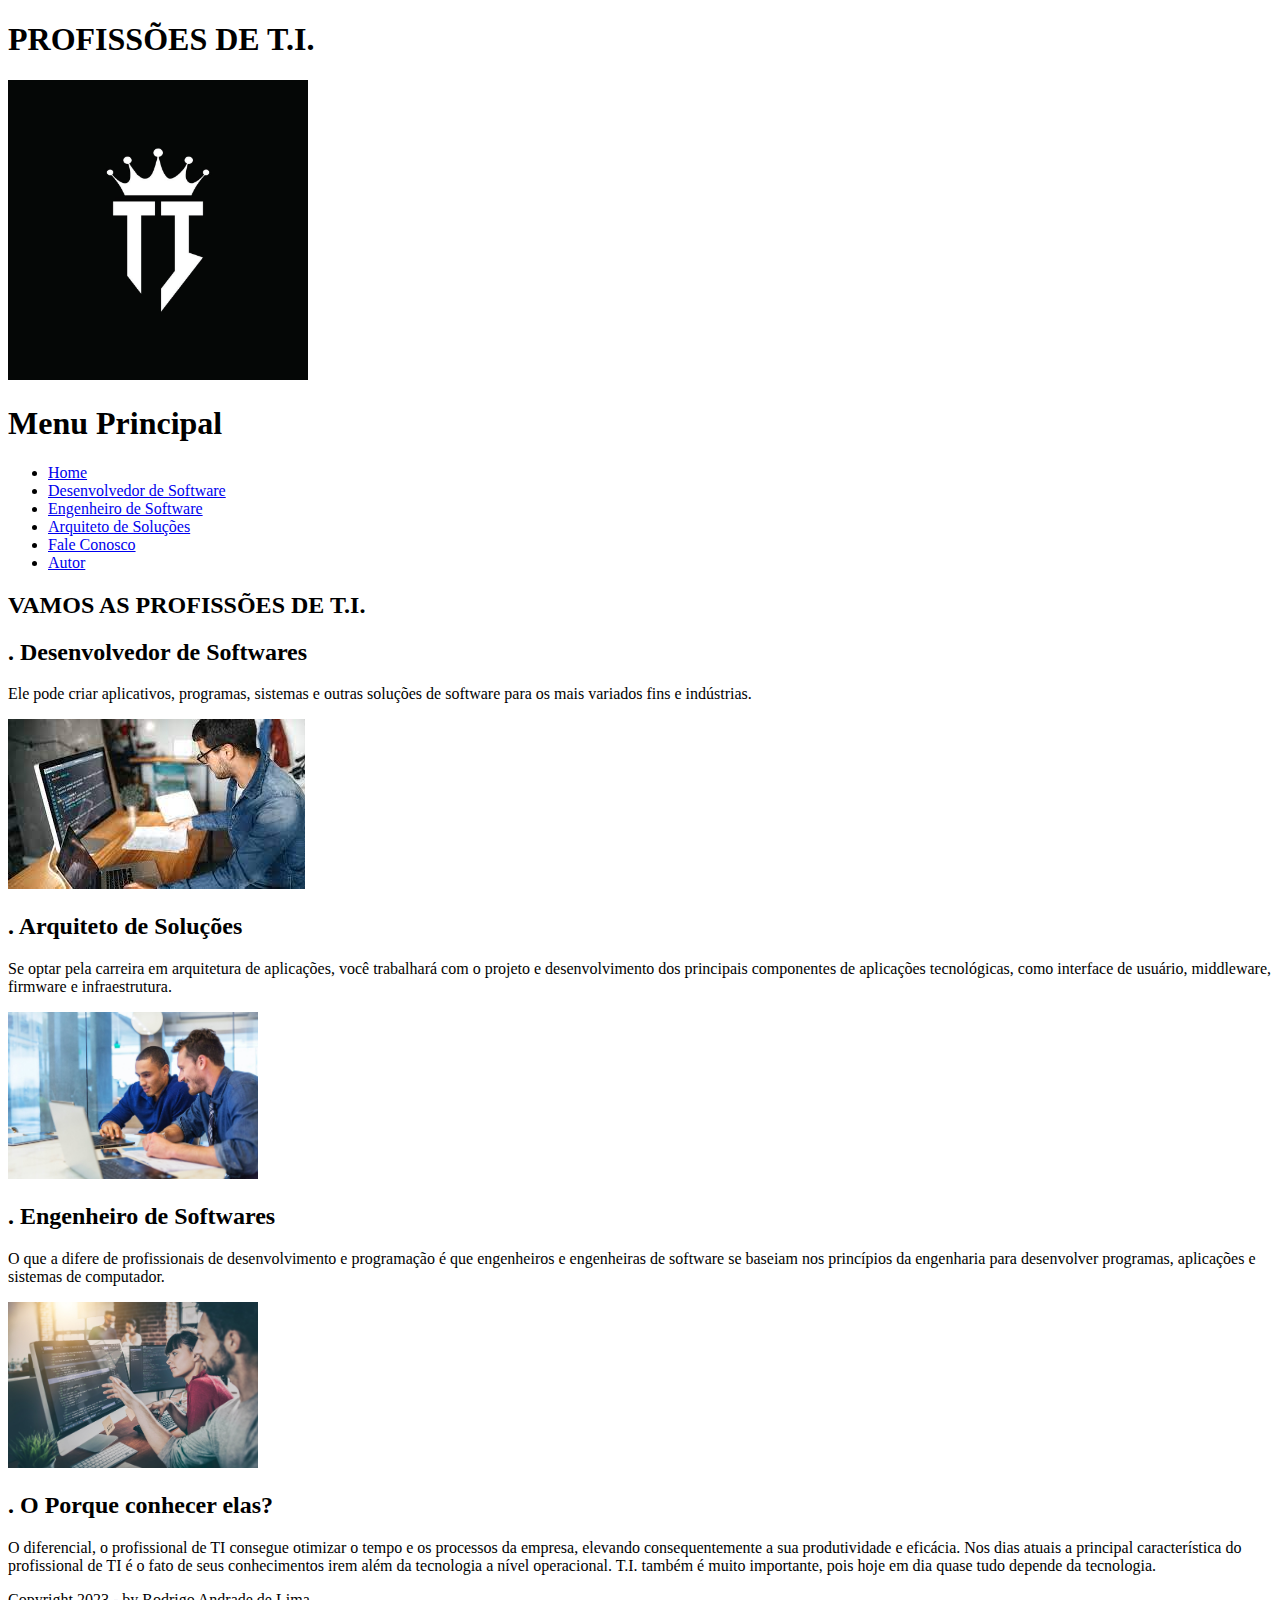
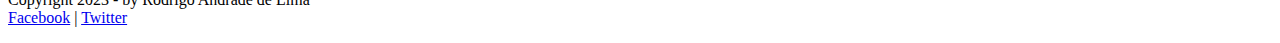
==== index.html @ 8e229df2 "commit inicial" ====
<!DOCTYPE html>
<html lang="pt-br">
<head>
    <meta charset="UTF-8">
    <title>Profissões de T.I </title>
    <link rel="stylesheet" type="text/css"  href="_css/inicio.css">
    <link rel="stylesheet" type="text/css"  href="_css/estilo.css">
</head>

<body>

    <div id="interface">

    <header id="cabecalho">
        <hgroup>
            <h1>PROFISSÕES DE T.I.</h1>
        </hgroup>

            <img id="icone" src="-ti-logo-.jpg"
        width="300px"/>

        <nav id="menu">
            <h1>Menu Principal</h1>
            <ul>
                <li><a href="index.html">Home</a></li>
                <li><a href="dessoftware.html">Desenvolvedor de Software</a></li>
                <li><a href="engesoft.html">Engenheiro de Software</a></li>
                <li><a href="arqsoftware.html">Arquiteto de Soluções</a></li>
                <li><a href="fale-conosco.html">Fale Conosco</a></li>
                <li><a href="autor.html">Autor</a></li>
            </ul>
        </nav>
    </header>

        <section id="corpo">

        <article id="noticia-principal">

            <hgroup id="cabecalho-noticia-principal">
                <h2>VAMOS AS PROFISSÕES DE T.I.</h2>
            </hgroup>

   <h2>. Desenvolvedor de Softwares</h2>
        <p>Ele pode criar aplicativos, programas, sistemas e outras soluções de software para os mais variados fins e indústrias.</p>
        <img src="download.jpg"> 

            <aside id="lateral">

   <h2>. Arquiteto de Soluções</h2>
                <p>Se optar pela carreira em arquitetura de aplicações, você trabalhará com o projeto e desenvolvimento dos principais componentes de aplicações tecnológicas, como interface de usuário, middleware, firmware e infraestrutura.</p>
        <img src="post_thumbnail-.jpg"
        width="250px"/>
            </aside>

    <h2>. Engenheiro de Softwares</h2>
        <p>O que a difere de profissionais de desenvolvimento e programação é que engenheiros e engenheiras de software se baseiam nos princípios da engenharia para desenvolver programas, aplicações e sistemas de computador.</p>

        <img src="engenharia-de-software.jpg"
        width="250px"/>

    <h2>. O Porque conhecer elas?</h2>
    <p>O diferencial, o profissional de TI consegue otimizar o tempo e os processos da empresa, elevando consequentemente a sua produtividade e eficácia. Nos dias atuais a principal característica do profissional de TI é o fato de seus conhecimentos irem além da tecnologia a nível operacional.
    T.I. também é muito importante, pois hoje em dia quase tudo depende da tecnologia.</p>


         <footer id="rodape">
        <p>Copyright 2023 - by Rodrigo Andrade de Lima<br>
            <a href="http://facebook.com/cursosemvideo" target="_blank">Facebook</a> |
            <a href="http://twitter.com/cursosemvideo" target="_blank">Twitter</a>
        </p>
    </footer>


        </article>

    </div>
</body>
    </html>
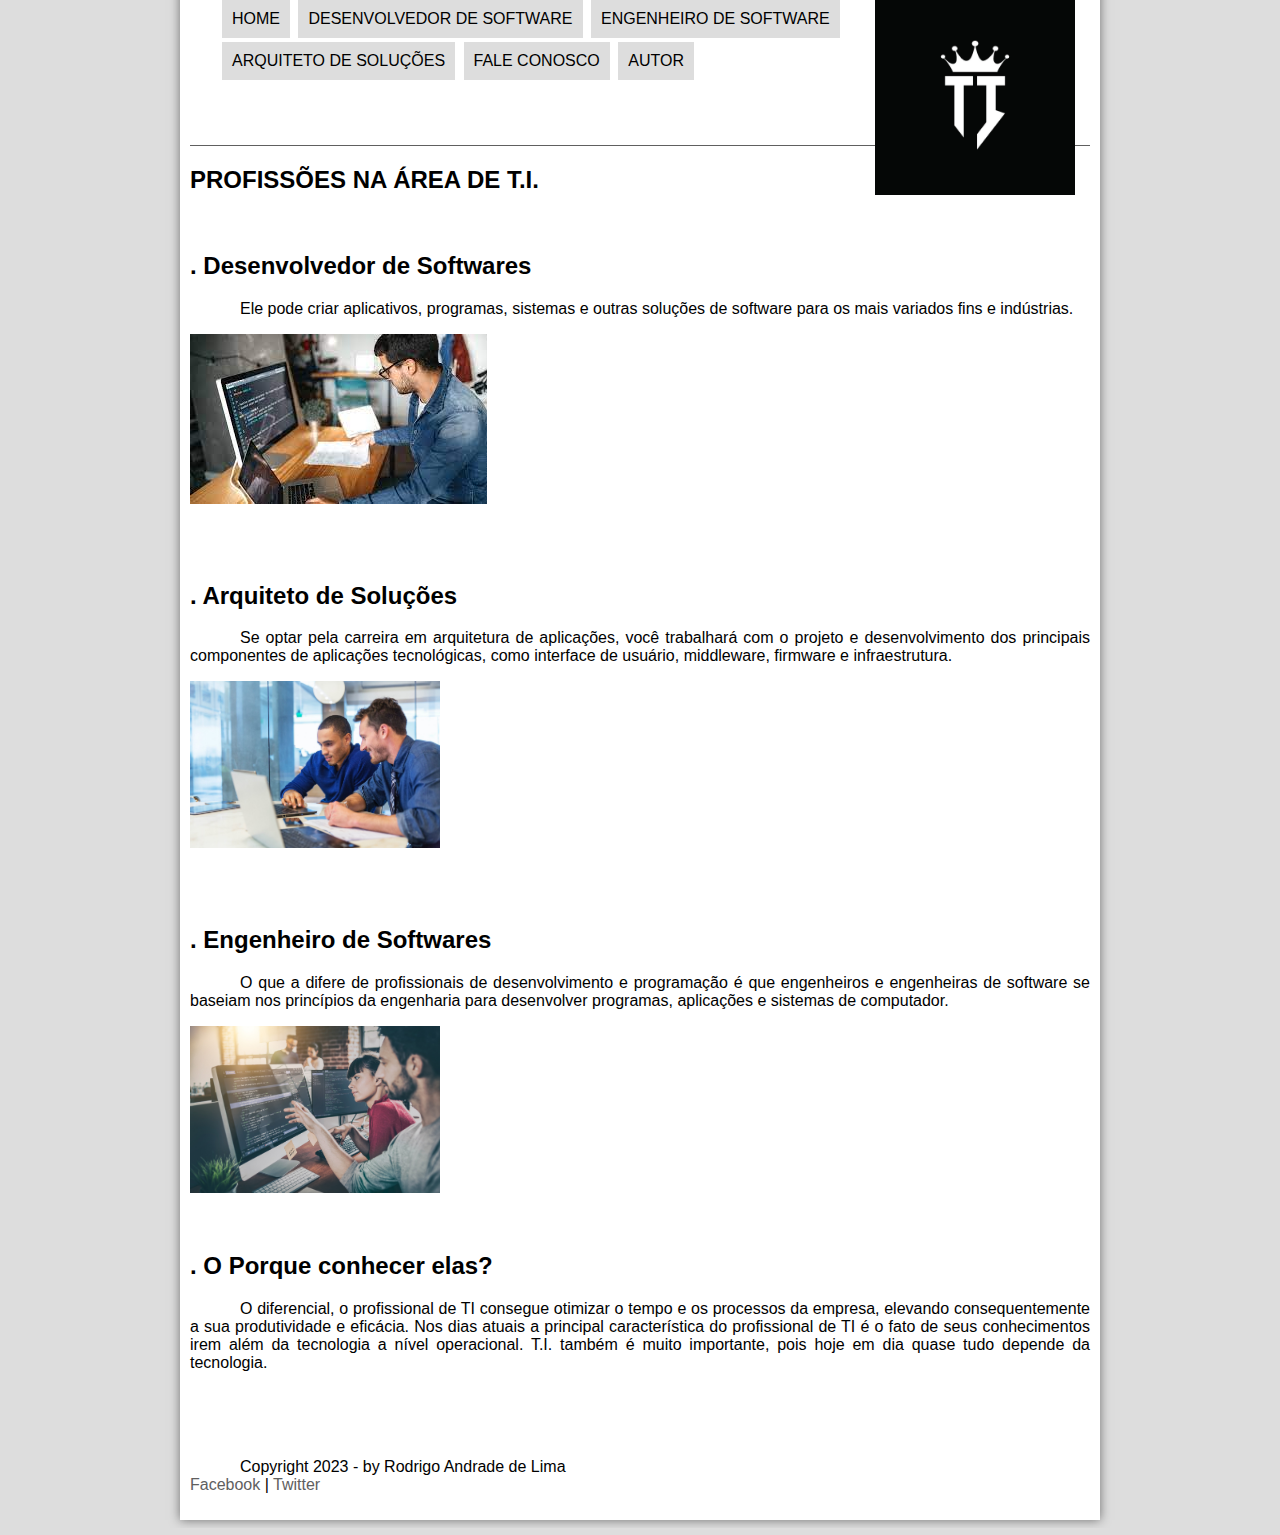
==== commit e38190d3: "commit final" ====
--- a/index.html
+++ b/index.html
@@ -1,25 +1,25 @@
 <!DOCTYPE html>
+
 <html lang="pt-br">
+
 <head>
-    <meta charset="UTF-8">
-    <title>Profissões de T.I </title>
-    <link rel="stylesheet" type="text/css"  href="_css/inicio.css">
-    <link rel="stylesheet" type="text/css"  href="_css/estilo.css">
+    <meta charset="UTF-8"/>
+    <link rel="stylesheet" type="text/css"  href="inicio.css">
 </head>
 
-<body>
+    <body>
 
-    <div id="interface">
+        <div id="interface">
 
-    <header id="cabecalho">
-        <hgroup>
-            <h1>PROFISSÕES DE T.I.</h1>
-        </hgroup>
+            <header id="cabecalho">
 
             <img id="icone" src="-ti-logo-.jpg"
-        width="300px"/>
+        width="200px"/>
+
+
 
         <nav id="menu">
+
             <h1>Menu Principal</h1>
             <ul>
                 <li><a href="index.html">Home</a></li>
@@ -30,39 +30,51 @@
                 <li><a href="autor.html">Autor</a></li>
             </ul>
         </nav>
-    </header>
+            </header>
 
-        <section id="corpo">
+
 
         <article id="noticia-principal">
 
             <hgroup id="cabecalho-noticia-principal">
-                <h2>VAMOS AS PROFISSÕES DE T.I.</h2>
+                <h2>PROFISSÕES NA ÁREA  DE T.I.</h2>
             </hgroup>
 
+            <br>
    <h2>. Desenvolvedor de Softwares</h2>
         <p>Ele pode criar aplicativos, programas, sistemas e outras soluções de software para os mais variados fins e indústrias.</p>
-        <img src="download.jpg"> 
+        <img src="download.jpg">
 
             <aside id="lateral">
 
+                <br>
+                <br>
+                <br>
    <h2>. Arquiteto de Soluções</h2>
                 <p>Se optar pela carreira em arquitetura de aplicações, você trabalhará com o projeto e desenvolvimento dos principais componentes de aplicações tecnológicas, como interface de usuário, middleware, firmware e infraestrutura.</p>
         <img src="post_thumbnail-.jpg"
         width="250px"/>
             </aside>
 
+            <br>
+            <br>
+            <br>
     <h2>. Engenheiro de Softwares</h2>
         <p>O que a difere de profissionais de desenvolvimento e programação é que engenheiros e engenheiras de software se baseiam nos princípios da engenharia para desenvolver programas, aplicações e sistemas de computador.</p>
 
         <img src="engenharia-de-software.jpg"
         width="250px"/>
 
+            <br>
+            <br>
+            <br>
     <h2>. O Porque conhecer elas?</h2>
     <p>O diferencial, o profissional de TI consegue otimizar o tempo e os processos da empresa, elevando consequentemente a sua produtividade e eficácia. Nos dias atuais a principal característica do profissional de TI é o fato de seus conhecimentos irem além da tecnologia a nível operacional.
     T.I. também é muito importante, pois hoje em dia quase tudo depende da tecnologia.</p>
 
-
+                <br>
+            <br>
+            <br>
          <footer id="rodape">
         <p>Copyright 2023 - by Rodrigo Andrade de Lima<br>
             <a href="http://facebook.com/cursosemvideo" target="_blank">Facebook</a> |
@@ -73,6 +85,7 @@
 
         </article>
 
+
     </div>
 </body>
-    </html>+</html>--- a/inicio.css
+++ b/inicio.css
@@ -0,0 +1,177 @@
+@charset "UTF-8";
+
+@import url(http://fonts.googleapis.com/css?family=Titillium+Web);
+
+@font-face {
+    font-family: 'FonteLogo';
+    src: url("../_fonts/bubblegum-sans-regular.otf");
+    }
+
+
+body {
+    font-family: Arial, sans-serif;
+    background-color: #ddd; /* cinza claro */
+}
+
+div#interface {
+    position: relative;/* Transforma a div em um container */
+    background-color: #fff; /* branco */
+    width: 900px;
+    margin: -23px auto 0px auto;
+    box-shadow: 0px 0px 10px rgba(0,0,0, 0.5); /* sombra */
+    padding: 10px; /* espaçamento interno da div */
+}
+
+header#cabecalho {
+    border-bottom: 1px #606060 solid;
+    height: 150px;
+    background: url("../_imagens/glass-logo-peq.jpg") no-repeat 0px 80px;
+}
+
+header#cabecalho h1 {
+    font-family: 'FonteLogo';
+    color: #606060;
+    font-size: 28pt;
+    text-shadow: 1px 1px 1px rgba(0,0,0, 0.6);
+    padding: 0px;
+    margin-bottom: 0px;
+}
+
+header#cabecalho h2 {
+    font-family: 'Titillium Web', sans-serif;
+    color: #888888; /* cinza claro */
+    padding: 0px;
+    margin-top: 0px;
+}
+
+/* paragrafos */
+p {
+    text-align: justify;
+    text-indent: 50px;
+}
+
+/* links */
+a {
+    color: #606060; /* cinza */
+    text-decoration: none; /* remover o sublinhado do link */
+}
+
+/* hover é pra quando o mouse passar sobre */
+a:hover {
+    text-decoration: underline; /* aparecer o sublinhado do link */
+}
+
+/* . para identificar a class foto.legenda da tag figure */
+figure.foto-legenda {
+    position: relative;
+    border: 8px solid white; /* solid hidden dotted dashed double groove ridge inset outset */
+    box-shadow: 1px 1px 4px black; /* horizontal vertical difusão cor da sombra */
+}
+
+figure.foto-legenda img {
+    width: 100%;
+    height: 100%;
+}
+
+figure.foto-legenda figcaption {
+    opacity: 0;
+    position: absolute;
+    top: 0px;
+    background-color: rgba(0,0,0,.4);
+    color: white;
+    width: 100%;
+    height: 100%;
+    padding: 10px;
+    box-sizing: border-box;
+    transition: opacity 1s;
+}
+
+nav#menu {
+    display: inline;
+    height: 100px;
+    background-color: red;  /* transformar tudo o que é menu em bloco */
+}
+
+nav#menu ul {
+    list-style: none; /* remover marcadores da lista */
+    text-transform: uppercase; /* converter para maiúsculas */
+    position: absolute; /* para que o menu possa ser colocado no topo, é preciso virar absoluto */
+    top: -3px; /* posicionado ao topo. valor negativo para empurrar além da borda */
+    right: 25px; /* posicionado à direita */
+}
+
+nav#menu li {
+    display: inline-block; /* colocar os itens lado a lado */
+    background-color: #ddd; /* cor de fundo - cinza */
+    padding: 10px; /* aumentar o espaçamento interno da caixa cinza */
+    margin: 2px; /* aumentar o espaçamento externo da caixa cinza */
+    transition: background-color 1.5s; /* tempo da transição do background-color */
+}
+
+/* hover para efeito do mouse ao passar sobre o li */
+nav#menu li:hover {
+    background-color: #000; /* cinza escuro */
+}
+
+nav#menu h1 {
+    display: none; /* ocultar a tag h1 que está em nav id menu */
+}
+
+nav#menu a {
+    color: #000; /* preto */
+    text-decoration: none; /* remove o sublinhado do link */
+}
+/* ao passar o mouse sobre o link (tag a) */
+nav#menu a:hover {
+    color: #000; /* branco */
+    text-decoration: underline; /* sublinhado */
+}
+
+
+
+figure.foto-legenda:hover figcaption {
+    opacity: 1;
+}
+
+/* usa-se # para acessar um id no html */
+
+nav#menu ul {
+    list-style: none; /* remover marcadores da lista */
+    text-transform: uppercase; /* converter para maiúsculas */
+    position: absolute; /* para que o menu possa ser colocado no topo, é preciso virar absoluto */
+    top: -3px; /* posicionado ao topo. valor negativo para empurrar além da borda */
+    right: 25px; /* posicionado à direita */
+    display;
+}
+
+nav#menu li {
+    display: inline-block; /* colocar os itens lado a lado */
+    background-color: #ddd; /* cor de fundo - cinza */
+    padding: 10px; /* aumentar o espaçamento interno da caixa cinza */
+    margin: 2px; /* aumentar o espaçamento externo da caixa cinza */
+    transition: background-color 1.5s; /* tempo da transição do background-color */
+}
+
+/* hover para efeito do mouse ao passar sobre o li */
+nav#menu li:hover {
+    background-color: black; /* cinza escuro */
+}
+
+nav#menu h1 {
+    display: none; /* ocultar a tag h1 que está em nav id menu */
+}
+
+nav#menu a {
+    color: #000; /* preto */
+    text-decoration: none; /* remove o sublinhado do link */
+}
+/* ao passar o mouse sobre o link (tag a) */
+nav#menu a:hover {
+    color: #fff; /* branco */
+    text-decoration: underline; /* sublinhado */
+}
+
+img#icone {
+    position: absolute;
+    right: 25px;
+}
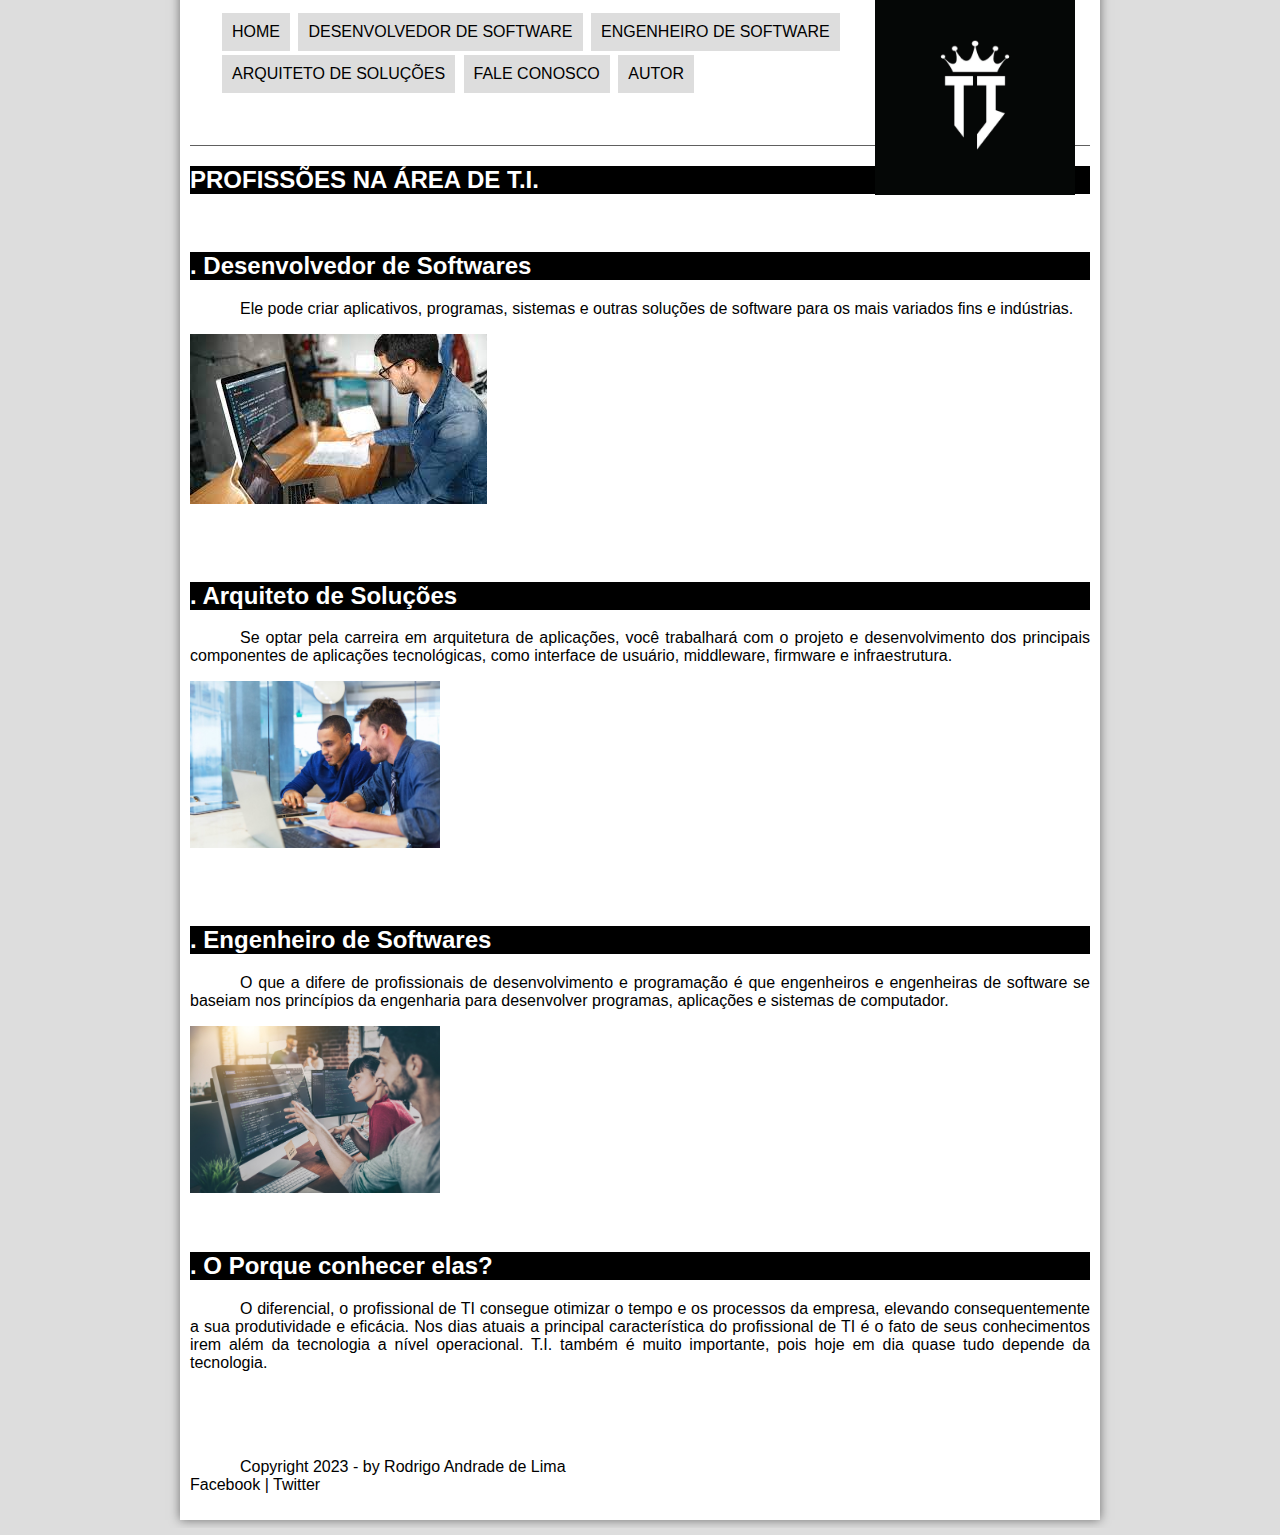
==== commit a3fe4b34: "commit final5" ====
--- a/index.html
+++ b/index.html
@@ -34,7 +34,7 @@
 
 
 
-        <article id="noticia-principal">
+        <article>
 
             <hgroup id="cabecalho-noticia-principal">
                 <h2>PROFISSÕES NA ÁREA  DE T.I.</h2>
--- a/inicio.css
+++ b/inicio.css
@@ -52,7 +52,7 @@
 
 /* links */
 a {
-    color: #606060; /* cinza */
+    color: #000; /* cinza */
     text-decoration: none; /* remover o sublinhado do link */
 }
 
@@ -89,7 +89,7 @@
 nav#menu {
     display: inline;
     height: 100px;
-    background-color: red;  /* transformar tudo o que é menu em bloco */
+    background-color: #000;  /* transformar tudo o que é menu em bloco */
 }
 
 nav#menu ul {
@@ -139,7 +139,7 @@
     list-style: none; /* remover marcadores da lista */
     text-transform: uppercase; /* converter para maiúsculas */
     position: absolute; /* para que o menu possa ser colocado no topo, é preciso virar absoluto */
-    top: -3px; /* posicionado ao topo. valor negativo para empurrar além da borda */
+    top: 10px; /* posicionado ao topo. valor negativo para empurrar além da borda */
     right: 25px; /* posicionado à direita */
     display;
 }
@@ -175,3 +175,8 @@
     position: absolute;
     right: 25px;
 }
+
+article h2 {
+    background-color: #000;
+    color: white;
+}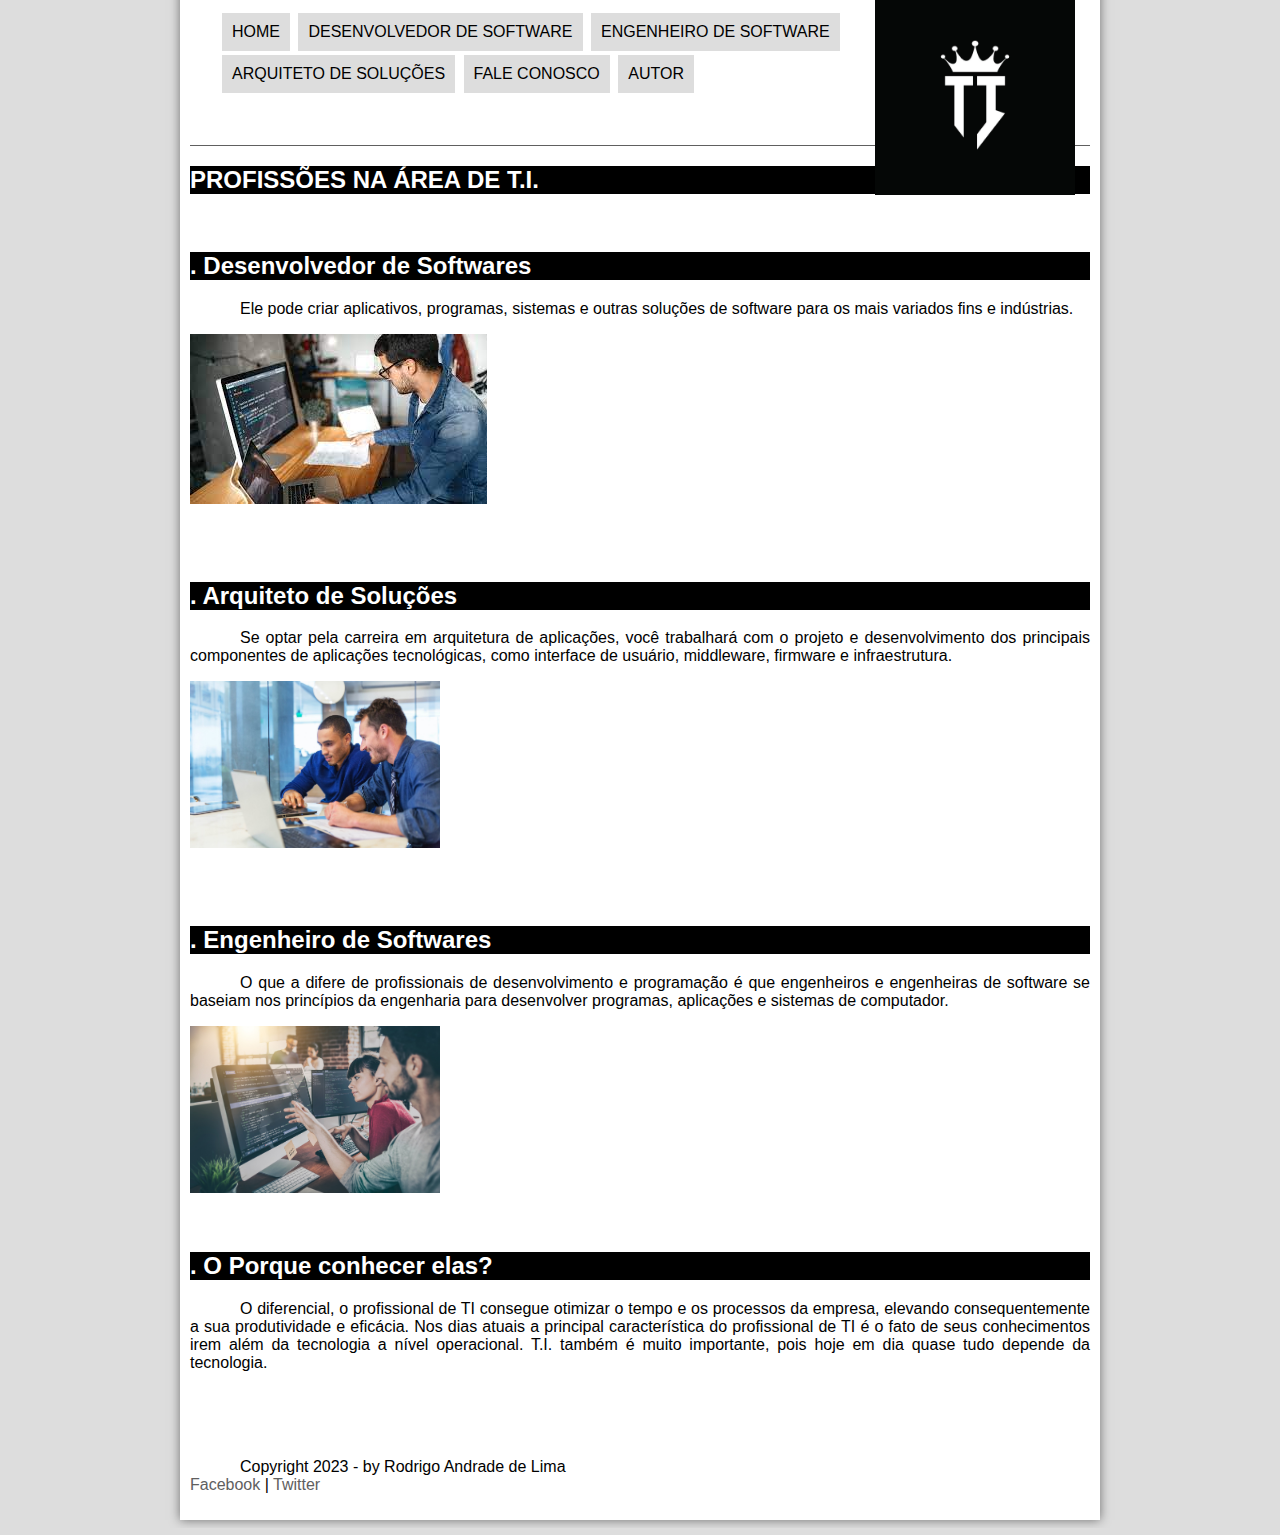
==== commit e3ece876: "commit final10" ====
--- a/index.html
+++ b/index.html
@@ -4,7 +4,7 @@
 
 <head>
     <meta charset="UTF-8"/>
-    <link rel="stylesheet" type="text/css"  href="inicio.css">
+    <link rel="stylesheet" type="text/css"  href="dessoftware.css">
 </head>
 
     <body>
--- a/dessoftware.css
+++ b/dessoftware.css
@@ -0,0 +1,183 @@
+@charset "UTF-8";
+
+@import url(http://fonts.googleapis.com/css?family=Titillium+Web);
+
+@font-face {
+    font-family: 'FonteLogo';
+    src: url("../_fonts/bubblegum-sans-regular.otf");
+    }
+
+
+body {
+    font-family: Arial, sans-serif;
+    background-color: #ddd; /* cinza claro */
+}
+
+div#interface {
+    position: relative;/* Transforma a div em um container */
+    background-color: #fff; /* branco */
+    width: 900px;
+    margin: -23px auto 0px auto;
+    box-shadow: 0px 0px 10px rgba(0,0,0, 0.5); /* sombra */
+    padding: 10px; /* espaçamento interno da div */
+}
+
+header#cabecalho {
+    border-bottom: 1px #606060 solid;
+    height: 150px;
+    background: url("../_imagens/glass-logo-peq.jpg") no-repeat 0px 80px;
+}
+
+header#cabecalho h1 {
+    font-family: 'FonteLogo';
+    color: #606060;
+    font-size: 28pt;
+    text-shadow: 1px 1px 1px rgba(0,0,0, 0.6);
+    padding: 0px;
+    margin-bottom: 0px;
+}
+
+header#cabecalho h2 {
+    font-family: 'Titillium Web', sans-serif;
+    color: #888888; /* cinza claro */
+    padding: 0px;
+    margin-top: 0px;
+}
+
+/* paragrafos */
+p {
+    text-align: justify;
+    text-indent: 50px;
+}
+
+/* links */
+a {
+    color: #606060; /* cinza */
+    text-decoration: none; /* remover o sublinhado do link */
+}
+
+/* hover é pra quando o mouse passar sobre */
+a:hover {
+    text-decoration: underline; /* aparecer o sublinhado do link */
+}
+
+/* . para identificar a class foto.legenda da tag figure */
+figure.foto-legenda {
+    position: relative;
+    border: 8px solid white; /* solid hidden dotted dashed double groove ridge inset outset */
+    box-shadow: 1px 1px 4px black; /* horizontal vertical difusão cor da sombra */
+}
+
+figure.foto-legenda img {
+    width: 100%;
+    height: 100%;
+}
+
+figure.foto-legenda figcaption {
+    opacity: 0;
+    position: absolute;
+    top: 0px;
+    background-color: rgba(0,0,0,.4);
+    color: white;
+    width: 100%;
+    height: 100%;
+    padding: 10px;
+    box-sizing: border-box;
+    transition: opacity 1s;
+}
+
+nav#menu {
+    display: block;
+    height: 100px;
+
+}
+
+nav#menu ul {
+    list-style: none; /* remover marcadores da lista */
+    text-transform: uppercase; /* converter para maiúsculas */
+    position: absolute; /* para que o menu possa ser colocado no topo, é preciso virar absoluto */
+    top: -3px; /* posicionado ao topo. valor negativo para empurrar além da borda */
+    right: 25px; /* posicionado à direita */
+}
+
+nav#menu li {
+    display: inline-block; /* colocar os itens lado a lado */
+    background-color: #ddd; /* cor de fundo - cinza */
+    padding: 10px; /* aumentar o espaçamento interno da caixa cinza */
+    margin: 2px; /* aumentar o espaçamento externo da caixa cinza */
+    transition: background-color 1.5s; /* tempo da transição do background-color */
+}
+
+/* hover para efeito do mouse ao passar sobre o li */
+nav#menu li:hover {
+    background-color: #606060; /* cinza escuro */
+}
+
+nav#menu h1 {
+    display: none; /* ocultar a tag h1 que está em nav id menu */
+}
+
+nav#menu a {
+    color: #000; /* preto */
+    text-decoration: none; /* remove o sublinhado do link */
+}
+/* ao passar o mouse sobre o link (tag a) */
+nav#menu a:hover {
+    color: #fff; /* branco */
+    text-decoration: underline; /* sublinhado */
+}
+
+
+
+figure.foto-legenda:hover figcaption {
+    opacity: 1;
+}
+
+/* usa-se # para acessar um id no html */
+
+nav#menu ul {
+    list-style: none; /* remover marcadores da lista */
+    text-transform: uppercase; /* converter para maiúsculas */
+    position: absolute; /* para que o menu possa ser colocado no topo, é preciso virar absoluto */
+    top: 10px; /* posicionado ao topo. valor negativo para empurrar além da borda */
+    right: 25px; /* posicionado à direita */
+    display;
+}
+
+nav#menu li {
+    display: inline-block; /* colocar os itens lado a lado */
+    background-color: #ddd; /* cor de fundo - cinza */
+    padding: 10px; /* aumentar o espaçamento interno da caixa cinza */
+    margin: 2px; /* aumentar o espaçamento externo da caixa cinza */
+    transition: background-color 1.5s; /* tempo da transição do background-color */
+}
+
+/* hover para efeito do mouse ao passar sobre o li */
+nav#menu li:hover {
+    background-color: #606060; /* cinza escuro */
+}
+
+nav#menu h1 {
+    display: none; /* ocultar a tag h1 que está em nav id menu */
+}
+
+nav#menu a {
+    color: #000; /* preto */
+    text-decoration: none; /* remove o sublinhado do link */
+}
+/* ao passar o mouse sobre o link (tag a) */
+nav#menu a:hover {
+    color: #fff; /* branco */
+    text-decoration: underline; /* sublinhado */
+}
+
+img#icone {
+    position: absolute;
+    right: 25px;
+}
+
+article h2 {
+    background-color: #000;
+    color: white;
+}
+
